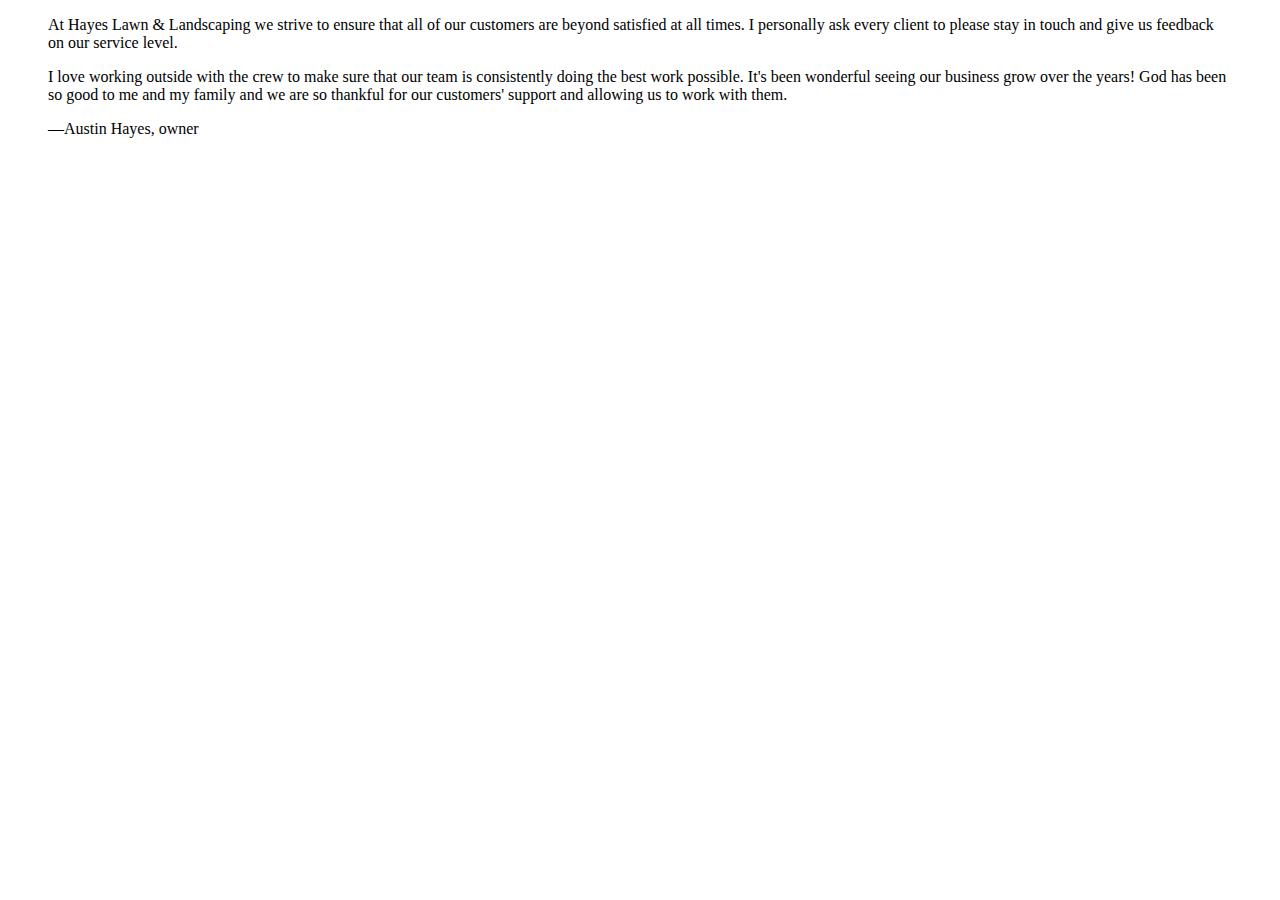
==== index.html @ ef729fdb "create index page" ====
<!DOCTYPE html>
<html lang="en">

<head>
	<meta charset="UTF-8">
	<title>Hayes Lawn &amp; Landscaping</title>
</head>

<body>
	<blockquote>
		<p>At Hayes Lawn &amp; Landscaping we strive to ensure that all of our customers are beyond satisfied at all times. I personally ask every client to please stay in touch and give us feedback on our service level.</p>

		<p>I love working outside with the crew to make sure that our team is consistently doing the best work possible. It's been wonderful seeing our business grow over the years! God has been so good to me and my family and we are so thankful for our customers' support and allowing us to work with them.</p>

		<p>&#8212;Austin Hayes, owner</p>
	</blockquote>



</body>

</html>
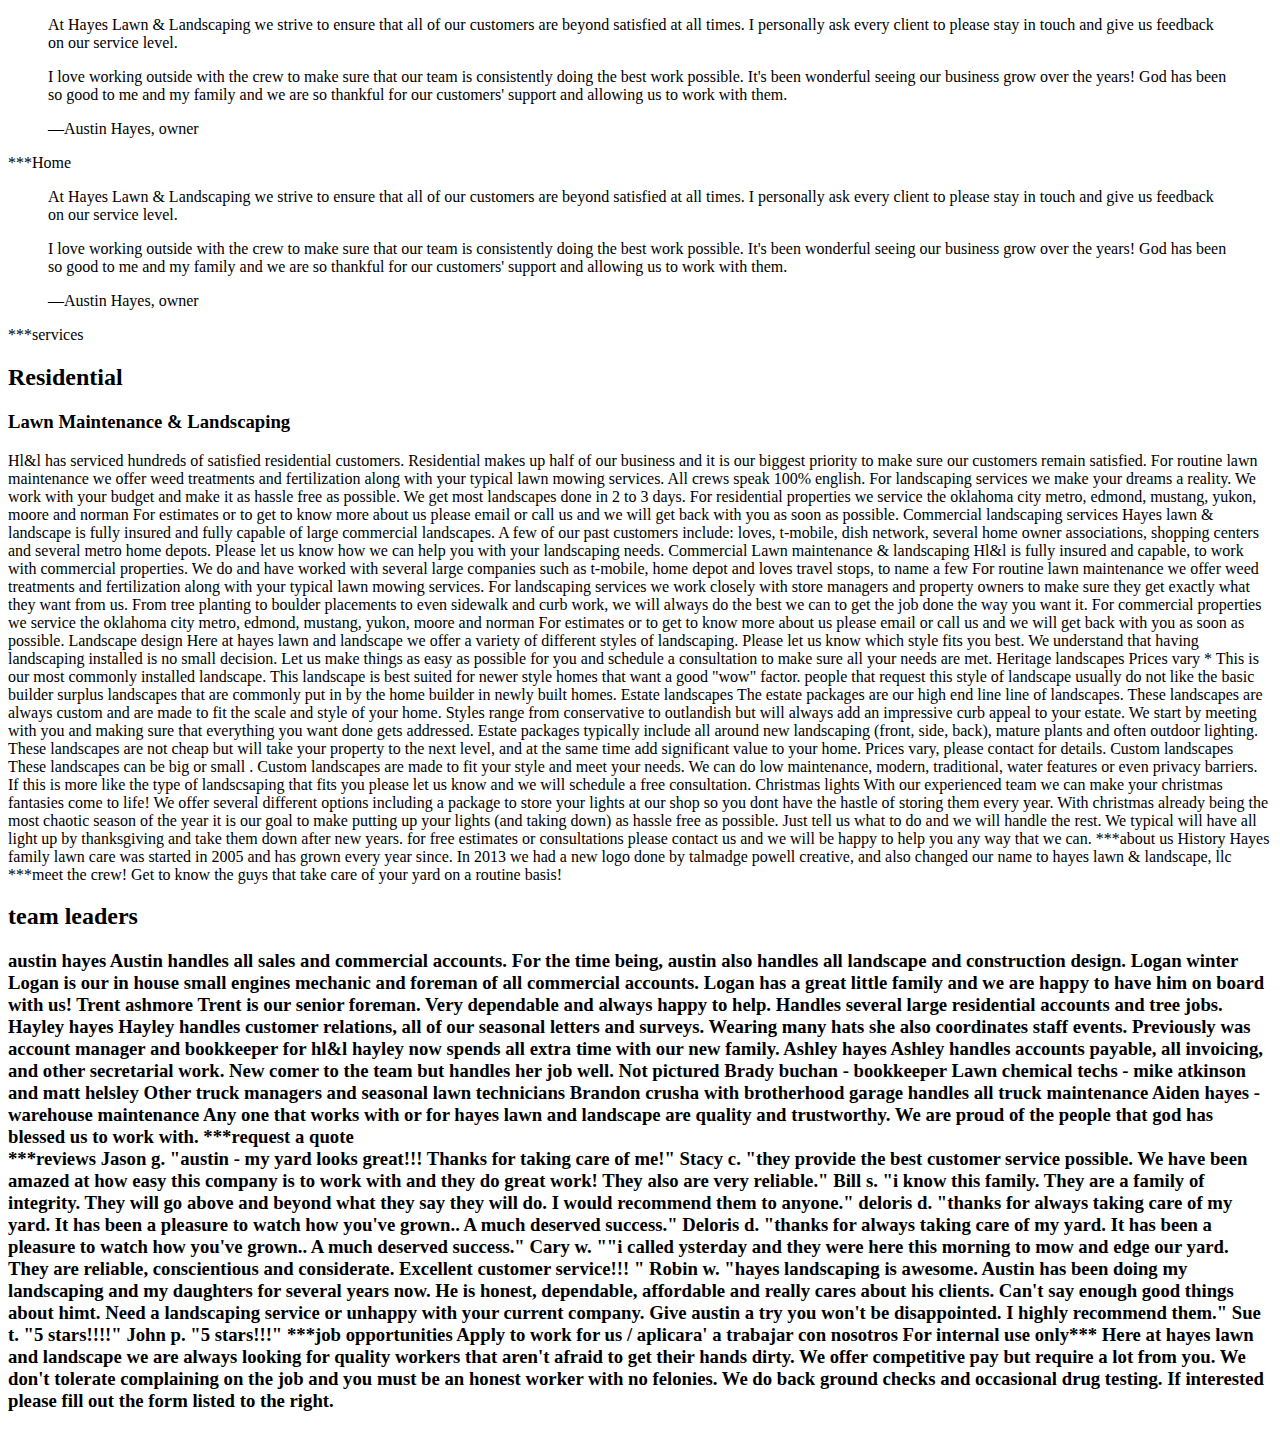
==== commit d08d7287: "restructuring file paths" ====
--- a/index.html
+++ b/index.html
@@ -15,6 +15,106 @@
 		<p>&#8212;Austin Hayes, owner</p>
 	</blockquote>
 
+	***Home
+	<blockquote>
+		<p>At Hayes Lawn &amp; Landscaping we strive to ensure that all of our customers are beyond satisfied at all times. I personally ask every client to please stay in touch and give us feedback on our service level.</p>
+
+		<p>I love working outside with the crew to make sure that our team is consistently doing the best work possible. It's been wonderful seeing our business grow over the years! God has been so good to me and my family and we are so thankful for our customers' support and allowing us to work with them.</p>
+
+		<p>&#8212;Austin Hayes, owner</p>
+	</blockquote>
+
+
+
+	***services
+
+	<h2>Residential</h2>
+
+	<h3>Lawn Maintenance &amp; Landscaping</h3> Hl&l has serviced hundreds of satisfied residential customers. Residential makes up half of our business and it is our biggest priority to make sure our customers remain satisfied. For routine lawn maintenance we offer weed treatments and fertilization along with your typical lawn mowing services. All crews speak 100% english. For landscaping services we make your dreams a reality. We work with your budget and make it as hassle free as possible. We get most landscapes done in 2 to 3 days. For residential properties we service the oklahoma city metro, edmond, mustang, yukon, moore and norman For estimates or to get to know more about us please email or call us and we will get back with you as soon as possible. Commercial landscaping services Hayes lawn & landscape is fully insured and fully capable of large commercial landscapes. A few of our past customers include: loves, t-mobile, dish network, several home owner associations, shopping centers and several metro home depots. Please let us know how we can help you with your landscaping needs. Commercial Lawn maintenance & landscaping Hl&l is fully insured and capable, to work with commercial properties. We do and have worked with several large companies such as t-mobile, home depot and loves travel stops, to name a few For routine lawn maintenance we offer weed treatments and fertilization along with your typical lawn mowing services. For landscaping services we work closely with store managers and property owners to make sure they get exactly what they want from us. From tree planting to boulder placements to even sidewalk and curb work, we will always do the best we can to get the job done the way you want it. For commercial properties we service the oklahoma city metro, edmond, mustang, yukon, moore and norman For estimates or to get to know more about us please email or call us and we will get back with you as soon as possible. Landscape design Here at hayes lawn and landscape we offer a variety of different styles of landscaping. Please let us know which style fits you best. We understand that having landscaping installed is no small decision. Let us make things as easy as possible for you and schedule a consultation to make sure all your needs are met. Heritage landscapes Prices vary * This is our most commonly installed landscape. This landscape is best suited for newer style homes that want a good "wow" factor. people that request this style of landscape usually do not like the basic builder surplus landscapes that are commonly put in by the home builder in newly built homes. Estate landscapes The estate packages are our high end line line of landscapes. These landscapes are always custom and are made to fit the scale and style of your home. Styles range from conservative to outlandish but will always add an impressive curb appeal to your estate. We start by meeting with you and making sure that everything you want done gets addressed. Estate packages typically include all around new landscaping (front, side, back), mature plants and often outdoor lighting. These landscapes are not cheap but will take your property to the next level, and at the same time add significant value to your home. Prices vary, please contact for details. Custom landscapes These landscapes can be big or small . Custom landscapes are made to fit your style and meet your needs. We can do low maintenance, modern, traditional, water features or even privacy barriers. If this is more like the type of landscsaping that fits you please let us know and we will schedule a free consultation. Christmas lights With our experienced team we can make your christmas fantasies come to life! We offer several different options including a package to store your lights at our shop so you dont have the hastle of storing them every year. With christmas already being the most chaotic season of the year it is our goal to make putting up your lights (and taking down) as hassle free as possible. Just tell us what to do and we will handle the rest. We typical will have all light up by thanksgiving and take them down after new years. for free estimates or consultations please contact us and we will be happy to help you any way that we can. ***about us History Hayes family lawn care was started in 2005 and has grown every year since. In 2013 we had a new logo done by talmadge powell creative, and also changed our name to hayes lawn & landscape, llc ***meet the crew! Get to know the guys that take care of your yard on a routine basis!
+
+
+	<h2>team leaders
+
+<h3>austin hayes 
+
+Austin handles all sales and commercial accounts. For the time being, austin also handles all landscape and construction design. 
+
+
+Logan winter
+
+Logan is our in house small engines mechanic and foreman of all commercial accounts. 
+
+Logan has a great little family and we are happy to have him on board with us! 
+
+
+Trent ashmore
+
+Trent is our senior foreman. Very dependable and always happy to help. Handles several large residential accounts and tree jobs.
+
+
+Hayley hayes 
+
+Hayley handles customer relations, all of our seasonal letters and surveys. Wearing many hats she also coordinates staff events.
+
+Previously was account manager and bookkeeper for hl&l hayley now spends all extra time with our new family.
+
+
+Ashley hayes 
+
+Ashley handles accounts payable, all invoicing, and other secretarial work. 
+
+New comer to the team but handles her job well. 
+
+
+
+Not pictured 
+
+Brady buchan - bookkeeper
+Lawn chemical techs - mike atkinson and matt helsley
+Other truck managers and seasonal lawn technicians
+Brandon crusha with brotherhood garage handles all truck maintenance 
+Aiden hayes - warehouse maintenance 
+
+Any one that works with or for hayes lawn and landscape are quality and trustworthy. We are proud of the people that god has blessed us to work with.  
+
+
+
+***request a quote
+
+<form>
+
+
+***reviews
+
+
+Jason g. "austin - my yard looks great!!! Thanks for taking care of me!"
+
+Stacy c. "they provide the best customer service possible. We have been amazed at how easy this company is to work with and they do great work! They also are very reliable."
+
+Bill s. "i know this family. They are a family of integrity. They will go above and beyond what they say they will do. I would recommend them to anyone." deloris d. "thanks for always taking care of my yard. It has been a pleasure to watch how you've grown.. A much deserved success."
+
+Deloris d. "thanks for always taking care of my yard. It has been a pleasure to watch how you've grown.. A much deserved success."
+
+Cary w. ""i called ysterday and they were here this morning to mow and edge our yard. They are reliable, conscientious and considerate. Excellent customer service!!! "
+
+
+Robin w. "hayes landscaping is awesome. Austin has been doing my landscaping and my daughters for several years now. He is honest, dependable, affordable and really cares about his clients. Can't say enough good things about himt. Need a landscaping service or unhappy with your current company. Give austin a try you won't be disappointed. I highly recommend them."
+
+Sue t. "5 stars!!!!"
+
+John p. "5 stars!!!"
+
+
+
+***job opportunities
+
+Apply to work for us / aplicara' a trabajar con nosotros 
+For internal use only***
+Here at hayes lawn and landscape we are always looking for quality workers that aren't afraid to get their hands dirty. We offer competitive pay but require a lot from you. We don't tolerate complaining on the job and you must be an honest worker with no felonies. We do back ground checks and occasional drug testing. If interested please fill out the form listed to the right.
+
+
+
+
 
 
 </body>
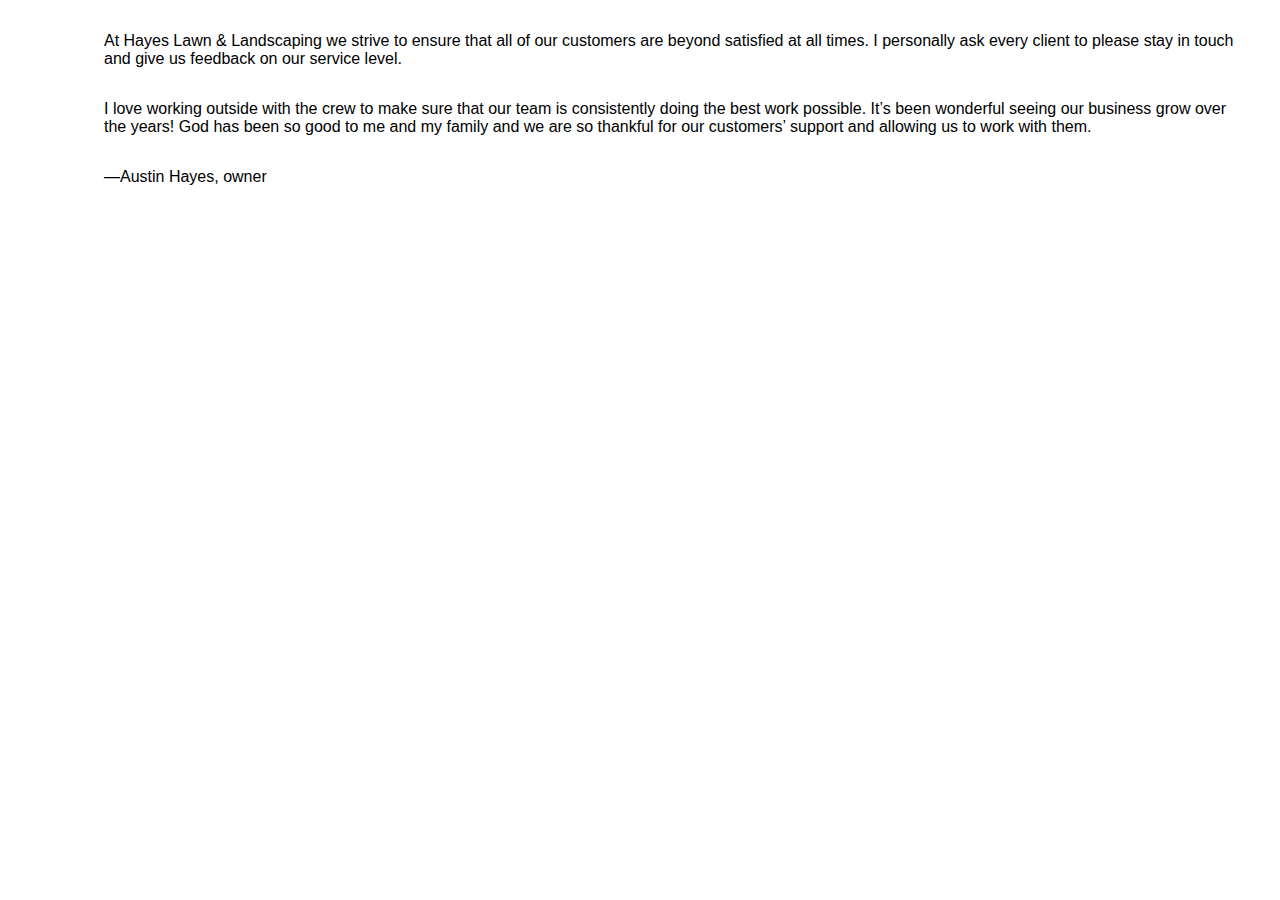
==== commit 36620730: "New Files" ====
--- a/index.html
+++ b/index.html
@@ -2,121 +2,24 @@
 <html lang="en">
 
 <head>
-	<meta charset="UTF-8">
-	<title>Hayes Lawn &amp; Landscaping</title>
+  <meta charset="UTF-8">
+  <meta name="viewport" content="width=device-width, initial-scale=1.0">
+
+  <title>Hayes Lawn &amp; Landscape, LLC</title>
+  <!--[if lt IE 9]>
+<script src="http://html5shiv.googlecode.com/svn/trunk/html5.js"></script>
+<![endif]-->
+  <link href="styles.css" rel="stylesheet">
 </head>
 
 <body>
-	<blockquote>
-		<p>At Hayes Lawn &amp; Landscaping we strive to ensure that all of our customers are beyond satisfied at all times. I personally ask every client to please stay in touch and give us feedback on our service level.</p>
+  <blockquote>
+    <p>At Hayes Lawn &amp; Landscaping we strive to ensure that all of our customers are beyond satisfied at all times. I personally ask every client to please stay in touch and give us feedback on our service level.</p>
 
-		<p>I love working outside with the crew to make sure that our team is consistently doing the best work possible. It's been wonderful seeing our business grow over the years! God has been so good to me and my family and we are so thankful for our customers' support and allowing us to work with them.</p>
+    <p>I love working outside with the crew to make sure that our team is consistently doing the best work possible. It&rsquo;s been wonderful seeing our business grow over the years! God has been so good to me and my family and we are so thankful for our customers&rsquo; support and allowing us to work with them.</p>
 
-		<p>&#8212;Austin Hayes, owner</p>
-	</blockquote>
-
-	***Home
-	<blockquote>
-		<p>At Hayes Lawn &amp; Landscaping we strive to ensure that all of our customers are beyond satisfied at all times. I personally ask every client to please stay in touch and give us feedback on our service level.</p>
-
-		<p>I love working outside with the crew to make sure that our team is consistently doing the best work possible. It's been wonderful seeing our business grow over the years! God has been so good to me and my family and we are so thankful for our customers' support and allowing us to work with them.</p>
-
-		<p>&#8212;Austin Hayes, owner</p>
-	</blockquote>
-
-
-
-	***services
-
-	<h2>Residential</h2>
-
-	<h3>Lawn Maintenance &amp; Landscaping</h3> Hl&l has serviced hundreds of satisfied residential customers. Residential makes up half of our business and it is our biggest priority to make sure our customers remain satisfied. For routine lawn maintenance we offer weed treatments and fertilization along with your typical lawn mowing services. All crews speak 100% english. For landscaping services we make your dreams a reality. We work with your budget and make it as hassle free as possible. We get most landscapes done in 2 to 3 days. For residential properties we service the oklahoma city metro, edmond, mustang, yukon, moore and norman For estimates or to get to know more about us please email or call us and we will get back with you as soon as possible. Commercial landscaping services Hayes lawn & landscape is fully insured and fully capable of large commercial landscapes. A few of our past customers include: loves, t-mobile, dish network, several home owner associations, shopping centers and several metro home depots. Please let us know how we can help you with your landscaping needs. Commercial Lawn maintenance & landscaping Hl&l is fully insured and capable, to work with commercial properties. We do and have worked with several large companies such as t-mobile, home depot and loves travel stops, to name a few For routine lawn maintenance we offer weed treatments and fertilization along with your typical lawn mowing services. For landscaping services we work closely with store managers and property owners to make sure they get exactly what they want from us. From tree planting to boulder placements to even sidewalk and curb work, we will always do the best we can to get the job done the way you want it. For commercial properties we service the oklahoma city metro, edmond, mustang, yukon, moore and norman For estimates or to get to know more about us please email or call us and we will get back with you as soon as possible. Landscape design Here at hayes lawn and landscape we offer a variety of different styles of landscaping. Please let us know which style fits you best. We understand that having landscaping installed is no small decision. Let us make things as easy as possible for you and schedule a consultation to make sure all your needs are met. Heritage landscapes Prices vary * This is our most commonly installed landscape. This landscape is best suited for newer style homes that want a good "wow" factor. people that request this style of landscape usually do not like the basic builder surplus landscapes that are commonly put in by the home builder in newly built homes. Estate landscapes The estate packages are our high end line line of landscapes. These landscapes are always custom and are made to fit the scale and style of your home. Styles range from conservative to outlandish but will always add an impressive curb appeal to your estate. We start by meeting with you and making sure that everything you want done gets addressed. Estate packages typically include all around new landscaping (front, side, back), mature plants and often outdoor lighting. These landscapes are not cheap but will take your property to the next level, and at the same time add significant value to your home. Prices vary, please contact for details. Custom landscapes These landscapes can be big or small . Custom landscapes are made to fit your style and meet your needs. We can do low maintenance, modern, traditional, water features or even privacy barriers. If this is more like the type of landscsaping that fits you please let us know and we will schedule a free consultation. Christmas lights With our experienced team we can make your christmas fantasies come to life! We offer several different options including a package to store your lights at our shop so you dont have the hastle of storing them every year. With christmas already being the most chaotic season of the year it is our goal to make putting up your lights (and taking down) as hassle free as possible. Just tell us what to do and we will handle the rest. We typical will have all light up by thanksgiving and take them down after new years. for free estimates or consultations please contact us and we will be happy to help you any way that we can. ***about us History Hayes family lawn care was started in 2005 and has grown every year since. In 2013 we had a new logo done by talmadge powell creative, and also changed our name to hayes lawn & landscape, llc ***meet the crew! Get to know the guys that take care of your yard on a routine basis!
-
-
-	<h2>team leaders
-
-<h3>austin hayes 
-
-Austin handles all sales and commercial accounts. For the time being, austin also handles all landscape and construction design. 
-
-
-Logan winter
-
-Logan is our in house small engines mechanic and foreman of all commercial accounts. 
-
-Logan has a great little family and we are happy to have him on board with us! 
-
-
-Trent ashmore
-
-Trent is our senior foreman. Very dependable and always happy to help. Handles several large residential accounts and tree jobs.
-
-
-Hayley hayes 
-
-Hayley handles customer relations, all of our seasonal letters and surveys. Wearing many hats she also coordinates staff events.
-
-Previously was account manager and bookkeeper for hl&l hayley now spends all extra time with our new family.
-
-
-Ashley hayes 
-
-Ashley handles accounts payable, all invoicing, and other secretarial work. 
-
-New comer to the team but handles her job well. 
-
-
-
-Not pictured 
-
-Brady buchan - bookkeeper
-Lawn chemical techs - mike atkinson and matt helsley
-Other truck managers and seasonal lawn technicians
-Brandon crusha with brotherhood garage handles all truck maintenance 
-Aiden hayes - warehouse maintenance 
-
-Any one that works with or for hayes lawn and landscape are quality and trustworthy. We are proud of the people that god has blessed us to work with.  
-
-
-
-***request a quote
-
-<form>
-
-
-***reviews
-
-
-Jason g. "austin - my yard looks great!!! Thanks for taking care of me!"
-
-Stacy c. "they provide the best customer service possible. We have been amazed at how easy this company is to work with and they do great work! They also are very reliable."
-
-Bill s. "i know this family. They are a family of integrity. They will go above and beyond what they say they will do. I would recommend them to anyone." deloris d. "thanks for always taking care of my yard. It has been a pleasure to watch how you've grown.. A much deserved success."
-
-Deloris d. "thanks for always taking care of my yard. It has been a pleasure to watch how you've grown.. A much deserved success."
-
-Cary w. ""i called ysterday and they were here this morning to mow and edge our yard. They are reliable, conscientious and considerate. Excellent customer service!!! "
-
-
-Robin w. "hayes landscaping is awesome. Austin has been doing my landscaping and my daughters for several years now. He is honest, dependable, affordable and really cares about his clients. Can't say enough good things about himt. Need a landscaping service or unhappy with your current company. Give austin a try you won't be disappointed. I highly recommend them."
-
-Sue t. "5 stars!!!!"
-
-John p. "5 stars!!!"
-
-
-
-***job opportunities
-
-Apply to work for us / aplicara' a trabajar con nosotros 
-For internal use only***
-Here at hayes lawn and landscape we are always looking for quality workers that aren't afraid to get their hands dirty. We offer competitive pay but require a lot from you. We don't tolerate complaining on the job and you must be an honest worker with no felonies. We do back ground checks and occasional drug testing. If interested please fill out the form listed to the right.
-
-
-
-
-
-
+    <p>&#8212;Austin Hayes, owner</p>
+  </blockquote>
 </body>
 
-</html>+</html>
--- a/styles.css
+++ b/styles.css
@@ -0,0 +1,106 @@
+/************************************************************
+Palette:
+
+color            #hex rgb(233,233,233)
+)
+
+links: #hex
+
+font: calibri
+*************************************************************/
+
+
+/* Guide to code: code comments. */
+
+
+/*Simple Reset*/
+
+html,
+body,
+banner,
+img,
+h1,
+h2,
+h3,
+h4,
+nav,
+aside,
+section,
+article,
+pageNav,
+p,
+ul,
+ol,
+li,
+a,
+figcaption {
+  margin: 0;
+  padding: 0;
+  border: 0;
+  text-decoration: none;
+}
+
+
+/* Global Styles*/
+
+body {
+  font-family: arial, sans-serif;
+  max-width: 1280px;
+  margin-left: 5%;
+}
+
+h1,
+h2,
+h3,
+h4,
+h5,
+h6 {
+  color: #666;
+}
+
+h1 {
+  font-size: 2em;
+}
+
+h2 {
+  font-size: 1.75em;
+  padding: .5em 0 0;
+}
+
+h3 {
+  font-size: 1.5em;
+  padding: 1.5em 0;
+}
+
+ul li {
+  list-style: inside;
+}
+
+p {
+  padding: 1em 0;
+}
+
+.picLg {
+  width: 100%;
+}
+
+
+/* Home page styles */
+
+
+/* Services page styles */
+
+
+/* About page styles */
+
+.position {
+  font-family: Times New Roman, serif;
+  font-style: italic;
+  font-size: .75em;
+}
+
+
+/* Quote page styles */
+
+
+/* Reviewspage styles */
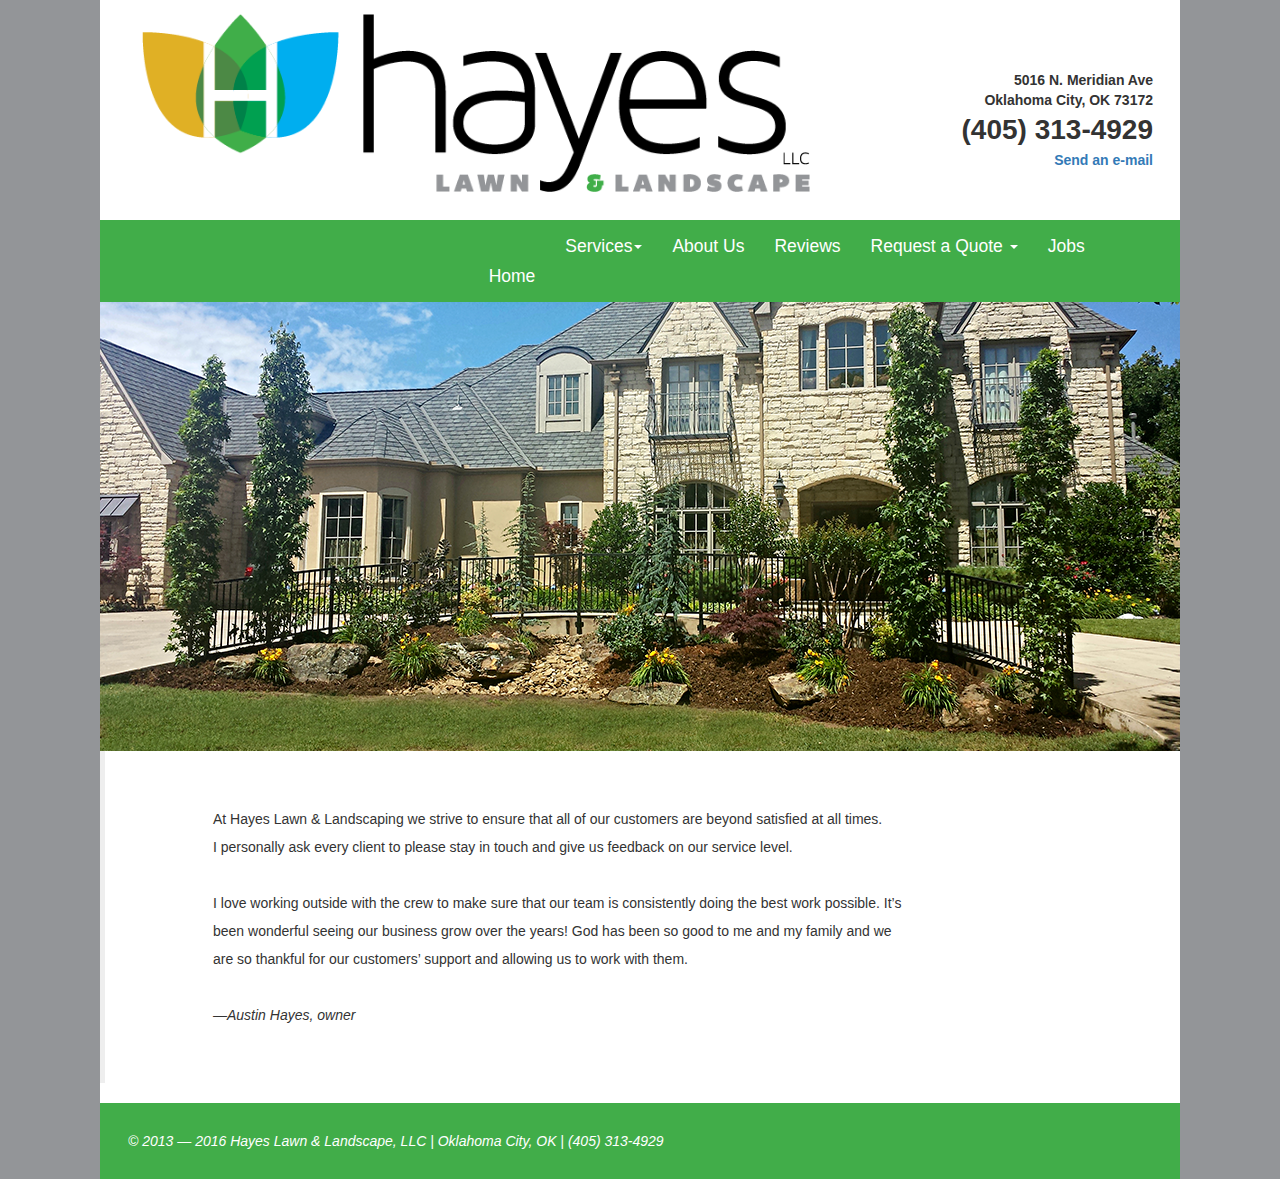
==== commit 1f457118: "Incorporating bootstrap and only using html" ====
--- a/index.html
+++ b/index.html
@@ -2,24 +2,95 @@
 <html lang="en">
 
 <head>
-  <meta charset="UTF-8">
-  <meta name="viewport" content="width=device-width, initial-scale=1.0">
-
-  <title>Hayes Lawn &amp; Landscape, LLC</title>
-  <!--[if lt IE 9]>
-<script src="http://html5shiv.googlecode.com/svn/trunk/html5.js"></script>
-<![endif]-->
-  <link href="styles.css" rel="stylesheet">
+	<meta charset="UTF-8">
+	<meta name="viewport" content="width=device-width, initial-scale=1.0">
+	<title>Hayes Lawn &amp; Landscape
+	</title>
+	<link rel="stylesheet" href="css/bootstrap.css">
+	<link rel="stylesheet" href="css/styles.css">
 </head>
 
 <body>
-  <blockquote>
-    <p>At Hayes Lawn &amp; Landscaping we strive to ensure that all of our customers are beyond satisfied at all times. I personally ask every client to please stay in touch and give us feedback on our service level.</p>
+	<div class="row">
+		<header role="banner">
+			<div class="col-md-8">
+				<img src="images/Hayes_Logo_lg.png" alt="hayes lawn and landscaping logo">
+			</div>
+			<div class="col-md-4 text-right bannerAddress">
+				<p>5016 N. Meridian Ave</p>
+				<p>Oklahoma City, OK 73172</p>
+				<p class="phone">&lpar;405&rpar; 313-4929</p>
+				<p>
+					<a href="mailto:hayes.austin@hotmail.com">Send an e-mail<a></p>
+			</div>
+		</header>
+	</div>
 
-    <p>I love working outside with the crew to make sure that our team is consistently doing the best work possible. It&rsquo;s been wonderful seeing our business grow over the years! God has been so good to me and my family and we are so thankful for our customers&rsquo; support and allowing us to work with them.</p>
+	<nav role="navigation" class="nav navbar">
+		<!--	<nav class="navbar navbar-default"> -->
+		<div class="container-fluid">
+			<!-- Brand and toggle get grouped for better mobile display -->
+			<div class="navbar-header">
+				<button type="button" class="navbar-toggle collapsed" data-toggle="collapse" data-target="#bs-example-navbar-collapse-1" aria-expanded="false">
+					<span class="sr-only"></span>
+					<span class="icon-bar"></span>
+					<span class="icon-bar"></span>
+									</button>
+			</div>
 
-    <p>&#8212;Austin Hayes, owner</p>
-  </blockquote>
-</body>
+			<!-- Collect the nav links, forms, and other content for toggling -->
+			<div class="collapse navbar-collapse" id="bs-example-navbar-collapse-1">
+				<ul class="nav navbar-nav">
+					<li class="active"><a href="#">Home<span class="sr-only">(current)</span></a></li>
+					<li class="dropdown">
+						<a href="#" class="dropdown-toggle" data-toggle="dropdown" role="button" aria-haspopup="true" aria-expanded="false">Services<span class="caret"></span></a>
+						<ul class="dropdown-menu">
+							<li><a href="#">Landscape Design</a></li>
+							<li><a href="#">Commercial Services</a></li>
+							<li><a href="#">Residental Services</a></li>
+							<li><a href="#">Holiday Lighting</a></li>
+							<li role="separator" class="divider"></li>
+						</ul>
+					</li>
 
-</html>
+					<li><a href="about.html">About Us</a></li>
+					<li><a href="reviews.html">Reviews</a></li>
+
+					<li class="dropdown">
+						<a href="#" class="dropdown-toggle" data-toggle="dropdown" role="button" aria-haspopup="true" aria-expanded="false">Request a Quote <span class="caret"></span></a>
+						<ul class="dropdown-menu">
+							<li><a href="#">Landscape Design</a></li>
+							<li><a href="#">Landscape/Lawn Maintenance</a></li>
+							<li><a href="#">Holiday Lighting</a></li>
+							<li role="separator" class="divider"></li>
+						</ul>
+					</li>
+
+					<li><a href="#">Jobs</a></li>
+					</ul>
+			</div>
+			<!-- /.navbar-collapse -->
+	</div>
+	<!-- /.container-fluid -->
+	</nav>
+
+	<div class="banner"> <img src="images/finished_3.png" alt="hayes lawn and landscaping OKC">
+	</div>
+	<blockquote>
+		<p>At Hayes Lawn &amp; Landscaping we strive to ensure that all of our customers are beyond satisfied at all times.
+			<br> I personally ask every client to please stay in touch and give us feedback on our service level.</p>
+		<br>
+		<p>I love working outside with the crew to make sure that our team is consistently doing the best work possible. It&rsquo;s been wonderful seeing our business grow over the years! God has been so good to me and my family and we are so thankful for our customers&rsquo; support and allowing us to work with them.</p>
+		<br>
+
+		<p><i>&#8212;Austin Hayes, owner<i></p>
+			</blockquote>
+
+			<footer>
+		<footer role="contentinfo">
+	<p>&copy; 2013 &mdash; 2016	Hayes Lawn &amp; Landscape, LLC | Oklahoma City, OK | &lpar;405&rpar; 313-4929</p>
+</footer>
+			</footer>
+	</body>
+
+	</html>
--- a/css/styles.css
+++ b/css/styles.css
@@ -0,0 +1,125 @@
+/************************************************************
+
+Palette:
+
+Blue            #00aeef rgb(0,174,239)
+Dark Green      #347b04 rgb(52,123,4)
+Green	          #41ad49 rgb(65,173,73)
+Gold            #e0b025 rgb(224,176,37)
+Grey					  #939598 rgb(147,149,152)
+
+links: #336699
+
+font: Arial
+************************************************************/
+
+
+/* Guide to code: All pages are broken into 3 sections: col1, col2, and col3. Link styles for each section appear below CSS code in each of the sections. */
+
+
+/*Simple Reset*/
+
+html,
+body,
+banner,
+img,
+h1,
+h2,
+h3,
+h4,
+nav,
+aside,
+section,
+article,
+pageNav,
+p,
+ul,
+ol,
+li,
+a {
+	margin: 0;
+	padding: 0;
+	border: 0;
+	text-decoration: none;
+}
+
+
+/********************************************************
+Global Styles
+********************************************************/
+
+html {
+	background: #939598
+}
+
+body {
+	max-width: 1080px;
+	margin: 0 auto;
+}
+
+header img {
+	padding: 1em 0 2em 3em;
+	max-width: 100%;
+}
+
+.container-image {
+	background-image: url('/images/finished_3.png');
+	background-repeat: no-repeat;
+	max-width: 100%;
+}
+
+nav {
+	background: #41ad49;
+	font-size: 1.25em;
+}
+
+nav a {
+	color: white;
+}
+
+.bannerAddress {
+	padding: 5em 3em 0 0;
+	font-weight: bold;
+}
+
+.phone {
+	font-size: 2em;
+}
+
+
+/********************************************************
+Body Styles
+********************************************************/
+
+blockquote {
+	font-size: 1em;
+	max-width: 85%;
+	padding: 5% 10%;
+	line-height: 2em;
+}
+
+footer {
+	background: #41ad49;
+	padding: 1em;
+	font-size: 1em;
+	color: white;
+}
+
+
+/********************************************************
+Media Queries
+********************************************************/
+
+
+/*mobile styles*/
+
+@media only screen and (max-width: 991px) {
+	header img {
+		padding: 0;
+		margin: 0;
+	}
+	.bannerAddress {
+		text-align: left;
+		padding: 0 0 0 10%;
+	}
+}
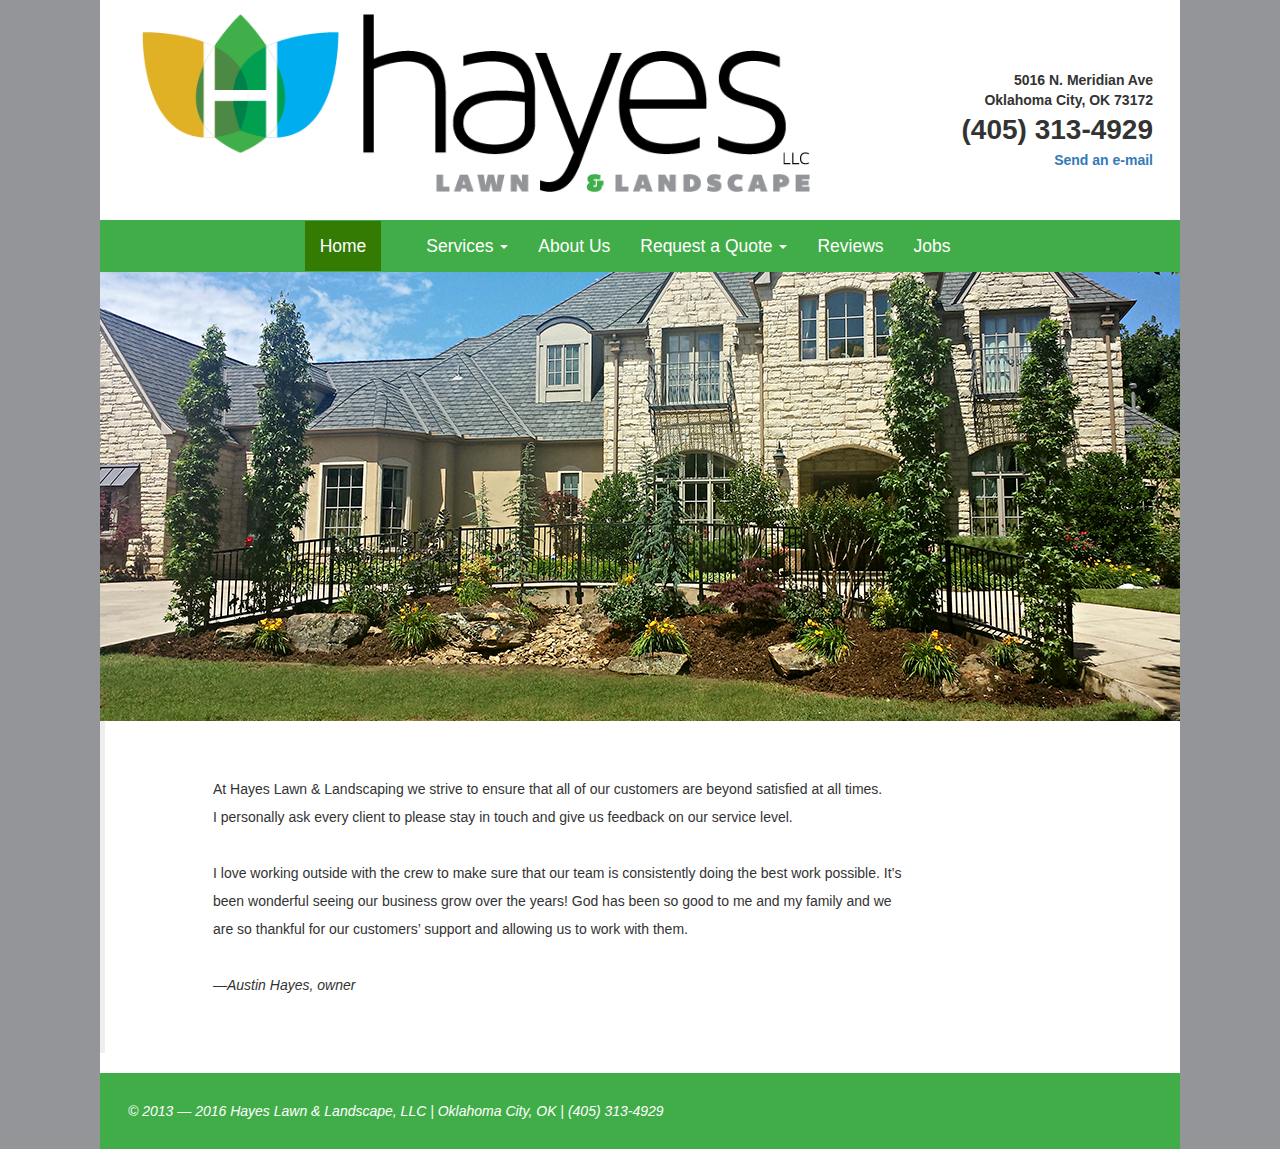
==== commit 9966ddc8: "added drop down navigation" ====
--- a/index.html
+++ b/index.html
@@ -2,88 +2,71 @@
 <html lang="en">
 
 <head>
-	<meta charset="UTF-8">
-	<meta name="viewport" content="width=device-width, initial-scale=1.0">
-	<title>Hayes Lawn &amp; Landscape
-	</title>
-	<link rel="stylesheet" href="css/bootstrap.css">
-	<link rel="stylesheet" href="css/styles.css">
+  <meta charset="UTF-8">
+  <meta name="viewport" content="width=device-width, initial-scale=1.0">
+  <title>Hayes Lawn &amp; Landscape
+  </title>
+  <link rel="stylesheet" href="css/bootstrap.css">
+  <link rel="stylesheet" href="css/styles.css">
+  <script src="https://ajax.googleapis.com/ajax/libs/jquery/1.12.0/jquery.min.js"></script>
+  <script src="http://maxcdn.bootstrapcdn.com/bootstrap/3.3.6/js/bootstrap.min.js"></script>
 </head>
 
 <body>
-	<div class="row">
-		<header role="banner">
-			<div class="col-md-8">
-				<img src="images/Hayes_Logo_lg.png" alt="hayes lawn and landscaping logo">
-			</div>
-			<div class="col-md-4 text-right bannerAddress">
-				<p>5016 N. Meridian Ave</p>
-				<p>Oklahoma City, OK 73172</p>
-				<p class="phone">&lpar;405&rpar; 313-4929</p>
-				<p>
-					<a href="mailto:hayes.austin@hotmail.com">Send an e-mail<a></p>
+  <div class="row">
+    <header role="banner">
+      <div class="col-md-8">
+        <img src="images/Hayes_Logo_lg.png" alt="hayes lawn and landscaping logo">
+      </div>
+      <div class="col-md-4 text-right bannerAddress">
+        <p>5016 N. Meridian Ave</p>
+        <p>Oklahoma City, OK 73172</p>
+        <p class="phone">&lpar;405&rpar; 313-4929</p>
+        <p>
+          <a href="mailto:hayes.austin@hotmail.com">Send an e-mail<a></p>
 			</div>
 		</header>
 	</div>
 
-	<nav role="navigation" class="nav navbar">
-		<!--	<nav class="navbar navbar-default"> -->
-		<div class="container-fluid">
-			<!-- Brand and toggle get grouped for better mobile display -->
-			<div class="navbar-header">
-				<button type="button" class="navbar-toggle collapsed" data-toggle="collapse" data-target="#bs-example-navbar-collapse-1" aria-expanded="false">
-					<span class="sr-only"></span>
-					<span class="icon-bar"></span>
-					<span class="icon-bar"></span>
-									</button>
-			</div>
+	<nav class="navbar navbar-inverse">
+  <div class="container-fluid">
 
-			<!-- Collect the nav links, forms, and other content for toggling -->
-			<div class="collapse navbar-collapse" id="bs-example-navbar-collapse-1">
-				<ul class="nav navbar-nav">
-					<li class="active"><a href="#">Home<span class="sr-only">(current)</span></a></li>
-					<li class="dropdown">
-						<a href="#" class="dropdown-toggle" data-toggle="dropdown" role="button" aria-haspopup="true" aria-expanded="false">Services<span class="caret"></span></a>
-						<ul class="dropdown-menu">
-							<li><a href="#">Landscape Design</a></li>
-							<li><a href="#">Commercial Services</a></li>
-							<li><a href="#">Residental Services</a></li>
-							<li><a href="#">Holiday Lighting</a></li>
-							<li role="separator" class="divider"></li>
-						</ul>
-					</li>
+      <ul class="nav navbar-nav">
+    <li class="active"><a href="index.html">Home</a></li>
+          <li class="dropdown">
+            <a class="dropdown-toggle" data-toggle="dropdown" href="#">Services
+              <span class="caret"></span></a>
+            <ul class="dropdown-menu">
+              <li><a href="#">Commercial</a></li>
+              <li><a href="#">Residential</a></li>
+              <li><a href="#">Holiday Lighting</a></li>
+            </ul>
+          </li>
+          <li><a href="about.html">About Us</a></li>
+          <li>
+            <a class="dropdown-toggle" data-toggle="dropdown" href="#">Request a Quote
+        <span class="caret"></span></a>
+            <ul class="dropdown-menu">
+              <li><a href="#">Landscaping</a></li>
+              <li><a href="#">Lawn/Landscape Maintenance</a></li>
+              <li><a href="#">Holiday Lighting</a></li>
+            </ul>
+          </li>
+          <li><a href="reviews.html">Reviews</a></li>
+          <li><a href="jobs.html">Jobs</a></li>
+          </ul>
+      </div>
+      </nav>
+      <div class="banner"> <img src="images/finished_3.png" alt="hayes lawn and landscaping OKC">
+      </div>
+      <blockquote>
+        <p>At Hayes Lawn &amp; Landscaping we strive to ensure that all of our customers are beyond satisfied at all times.
+          <br> I personally ask every client to please stay in touch and give us feedback on our service level.</p>
+        <br>
+        <p>I love working outside with the crew to make sure that our team is consistently doing the best work possible. It&rsquo;s been wonderful seeing our business grow over the years! God has been so good to me and my family and we are so thankful for our customers&rsquo; support and allowing us to work with them.</p>
+        <br>
 
-					<li><a href="about.html">About Us</a></li>
-					<li><a href="reviews.html">Reviews</a></li>
-
-					<li class="dropdown">
-						<a href="#" class="dropdown-toggle" data-toggle="dropdown" role="button" aria-haspopup="true" aria-expanded="false">Request a Quote <span class="caret"></span></a>
-						<ul class="dropdown-menu">
-							<li><a href="#">Landscape Design</a></li>
-							<li><a href="#">Landscape/Lawn Maintenance</a></li>
-							<li><a href="#">Holiday Lighting</a></li>
-							<li role="separator" class="divider"></li>
-						</ul>
-					</li>
-
-					<li><a href="#">Jobs</a></li>
-					</ul>
-			</div>
-			<!-- /.navbar-collapse -->
-	</div>
-	<!-- /.container-fluid -->
-	</nav>
-
-	<div class="banner"> <img src="images/finished_3.png" alt="hayes lawn and landscaping OKC">
-	</div>
-	<blockquote>
-		<p>At Hayes Lawn &amp; Landscaping we strive to ensure that all of our customers are beyond satisfied at all times.
-			<br> I personally ask every client to please stay in touch and give us feedback on our service level.</p>
-		<br>
-		<p>I love working outside with the crew to make sure that our team is consistently doing the best work possible. It&rsquo;s been wonderful seeing our business grow over the years! God has been so good to me and my family and we are so thankful for our customers&rsquo; support and allowing us to work with them.</p>
-		<br>
-
-		<p><i>&#8212;Austin Hayes, owner<i></p>
+        <p><i>&#8212;Austin Hayes, owner<i></p>
 			</blockquote>
 
 			<footer>
--- a/css/styles.css
+++ b/css/styles.css
@@ -37,10 +37,10 @@
 ol,
 li,
 a {
-	margin: 0;
-	padding: 0;
-	border: 0;
-	text-decoration: none;
+  margin: 0;
+  padding: 0;
+  border: 0;
+  text-decoration: none;
 }
 
 
@@ -49,41 +49,37 @@
 ********************************************************/
 
 html {
-	background: #939598
+  background: #939598;
 }
 
 body {
-	max-width: 1080px;
-	margin: 0 auto;
+  max-width: 1080px;
+  margin: 0 auto;
 }
 
 header img {
-	padding: 1em 0 2em 3em;
-	max-width: 100%;
+  padding: 1em 0 2em 3em;
+  max-width: 100%;
 }
 
 .container-image {
-	background-image: url('/images/finished_3.png');
-	background-repeat: no-repeat;
-	max-width: 100%;
+  background-image: url('/images/finished_3.png');
+  background-repeat: no-repeat;
+  max-width: 100%;
 }
 
-nav {
-	background: #41ad49;
-	font-size: 1.25em;
+.bannerAddress {
+  padding: 5em 3em 0 0;
+  font-weight: bold;
+}
+
+.phone {
+  font-size: 2em;
 }
 
 nav a {
-	color: white;
-}
-
-.bannerAddress {
-	padding: 5em 3em 0 0;
-	font-weight: bold;
-}
-
-.phone {
-	font-size: 2em;
+  font-size: 1.25em;
+  float: right;
 }
 
 
@@ -92,17 +88,17 @@
 ********************************************************/
 
 blockquote {
-	font-size: 1em;
-	max-width: 85%;
-	padding: 5% 10%;
-	line-height: 2em;
+  font-size: 1em;
+  max-width: 85%;
+  padding: 5% 10%;
+  line-height: 2em;
 }
 
 footer {
-	background: #41ad49;
-	padding: 1em;
-	font-size: 1em;
-	color: white;
+  background: #41ad49;
+  padding: 1em;
+  font-size: 1em;
+  color: white;
 }
 
 
@@ -113,13 +109,16 @@
 
 /*mobile styles*/
 
-@media only screen and (max-width: 991px) {
-	header img {
-		padding: 0;
-		margin: 0;
-	}
-	.bannerAddress {
-		text-align: left;
-		padding: 0 0 0 10%;
-	}
+
+/* @media only screen and (max-width: 991px) {
+  header img {
+    padding: 0;
+    margin: 0;
+  }
+  .bannerAddress {
+    text-align: left;
+    padding: 0 0 0 10%;
+  }
 }
+
+*/
